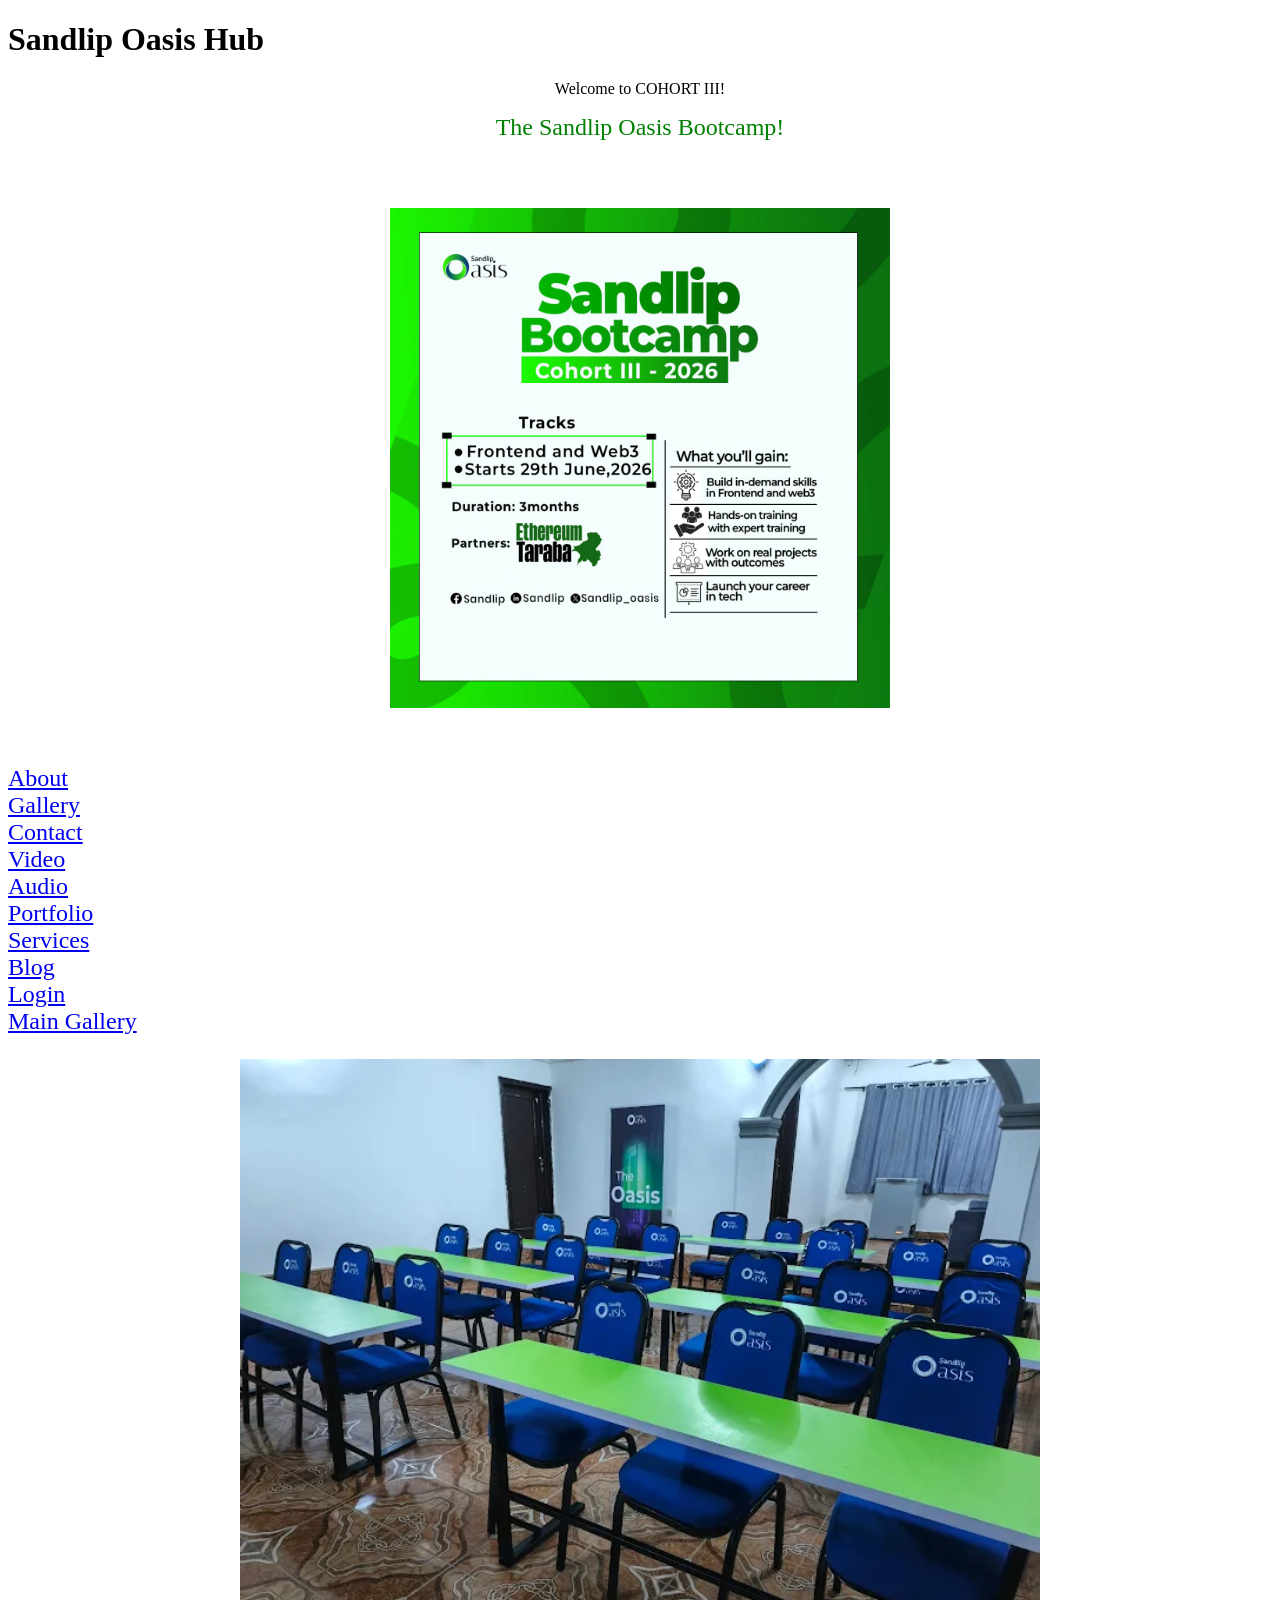
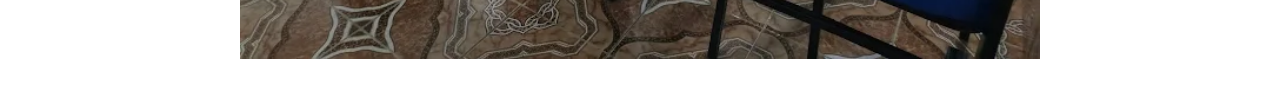
==== index.html @ e49a2b66 "Add initial project files including HTML pages, CSS styles, and media assets - Created Login.css for" ====
<!DOCTYPE html>
<html lang="en">
<head>
    <meta charset="UTF-8">
    <meta name="viewport" content="width=device-width, initial-scale=1.0">
    <title>My cohortIII Proj.</title>
</head>

<body>

    <h1>Sandlip Oasis Hub</h1>
    <p align="center">Welcome to COHORT III! </p>
    <p align="center"> <font size="5" color="green">The Sandlip Oasis Bootcamp!</p>
        <br>


        <p align=center><img src="Image/bootcamppic.jpeg" alt="Image/bootcamppic.jpeg" width="500"></align> </p>  

        <br>
        <a href="About.html">About</a>
        <br>
        <a href="Gallery.html"> Gallery </a>
        <br>
        <a href="contact.html">Contact</a>
        <br>
        <a href="video.html">Video</a>
        <br>
        <a href="audio.html">Audio</a>
        <br>
        <a href="portfolio.html">Portfolio</a>
        <br>
        <a href="service.html">Services</a>
        <br>
        <a href="Blog.html">Blog</a>
        <br>
        <a href="loginform.html">Login</a>
        <br>
    
        <a href="gallery1.html">Main Gallery</a>

        <br>
        <p align=center><img src="Image/The Oasis pic.webp" alt="Image/The Oasis pic.webp" width="800"></align> </p>  



</body>
</html>
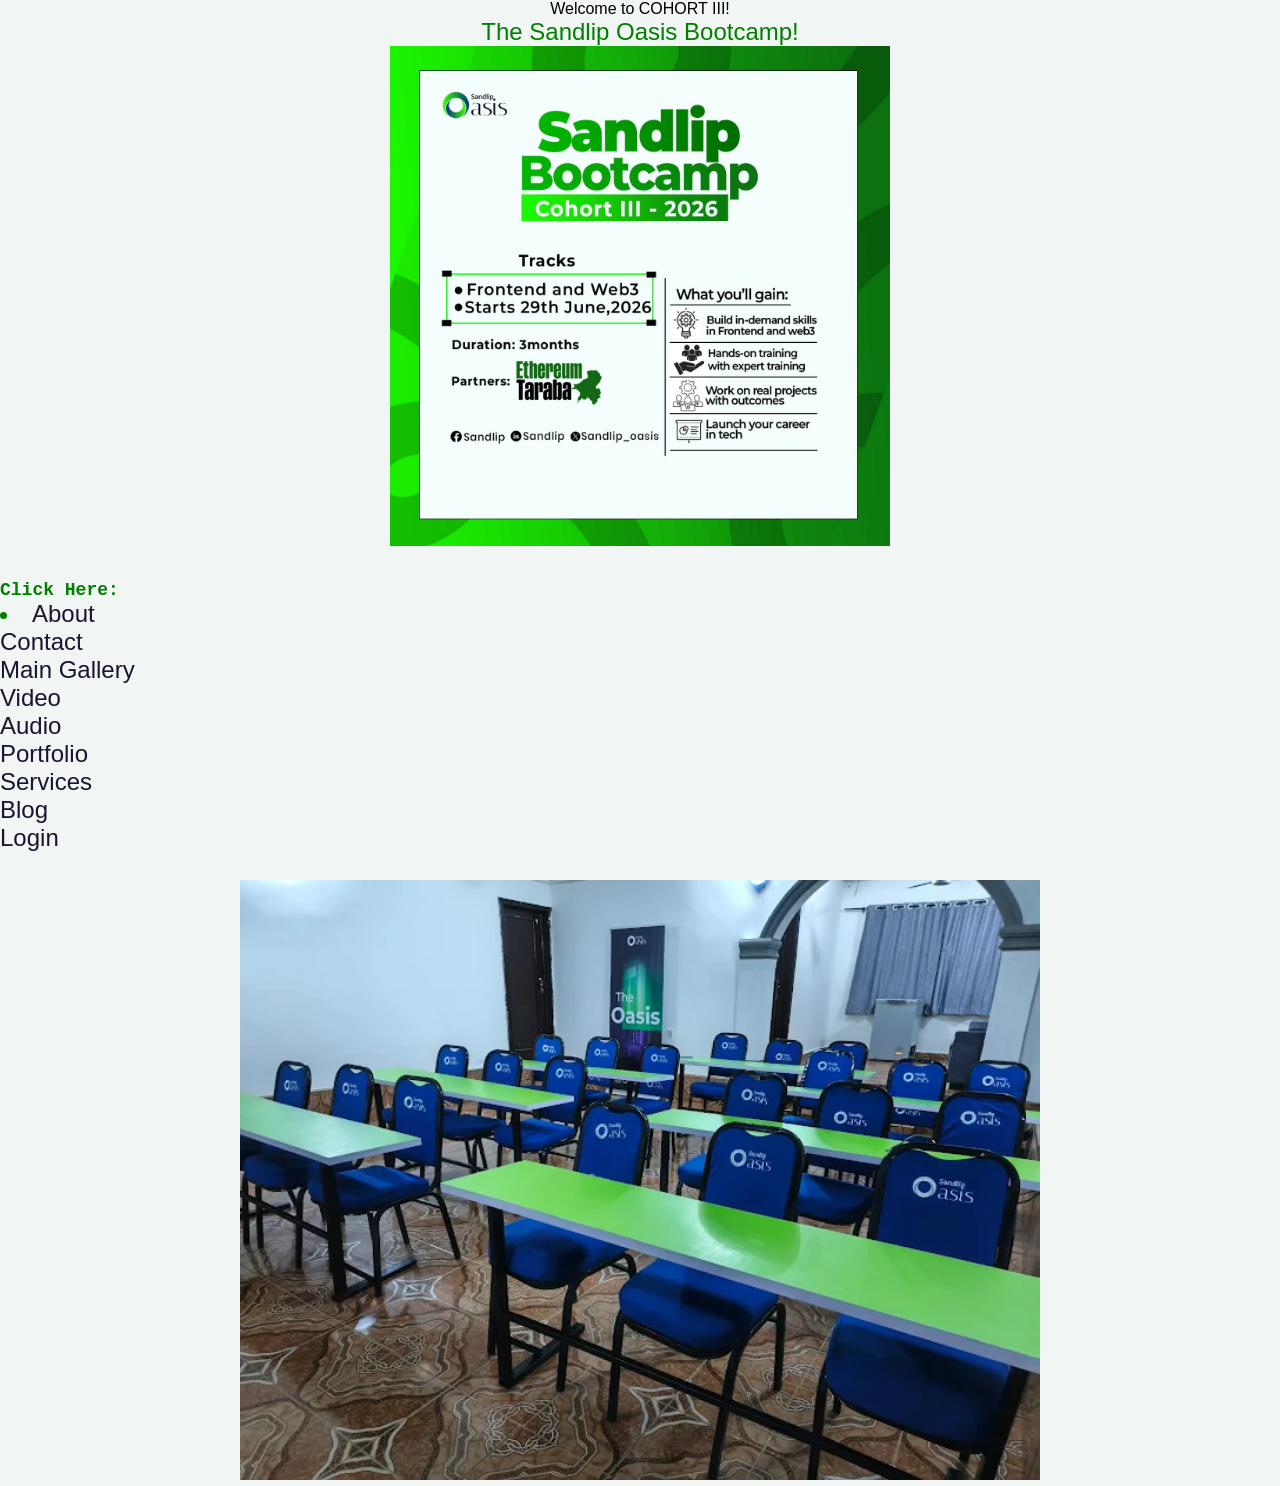
==== commit f503c79c: "Update website with improved styling and form changes" ====
--- a/index.html
+++ b/index.html
@@ -4,24 +4,25 @@
     <meta charset="UTF-8">
     <meta name="viewport" content="width=device-width, initial-scale=1.0">
     <title>My cohortIII Proj.</title>
+    <link rel="stylesheet" href="index.css">
 </head>
 
 <body>
 
-    <h1>Sandlip Oasis Hub</h1>
     <p align="center">Welcome to COHORT III! </p>
     <p align="center"> <font size="5" color="green">The Sandlip Oasis Bootcamp!</p>
-        <br>
-
 
         <p align=center><img src="Image/bootcamppic.jpeg" alt="Image/bootcamppic.jpeg" width="500"></align> </p>  
-
         <br>
+ 
+        <h2>Click Here:</h2>
+    <div class="list">
+       <li>
         <a href="About.html">About</a>
         <br>
-        <a href="Gallery.html"> Gallery </a>
+        <a href="contact.html">Contact</a>
         <br>
-        <a href="contact.html">Contact</a>
+        <a href="gallery1.html">Main Gallery</a>
         <br>
         <a href="video.html">Video</a>
         <br>
@@ -33,10 +34,9 @@
         <br>
         <a href="Blog.html">Blog</a>
         <br>
-        <a href="loginform.html">Login</a>
-        <br>
-    
-        <a href="gallery1.html">Main Gallery</a>
+        <a href="form.html">Login</a>
+    </li>
+ </div>
 
         <br>
         <p align=center><img src="Image/The Oasis pic.webp" alt="Image/The Oasis pic.webp" width="800"></align> </p>  
--- a/index.css
+++ b/index.css
@@ -0,0 +1,25 @@
+*{
+  margin: 0px;
+        padding: 0px;
+        box-sizing: border-box;
+        font-family: 'Poppins', sans-serif;
+}
+body{
+    text-justify: auto;
+    background-color: rgb(241, 245, 243);
+}
+
+h2{
+    font-family: 'Courier New', Courier, monospace;
+    font-size:large;
+}
+
+a{
+  display: contents;
+  color: hsla(251, 93%, 6%, 0.918);
+  text-justify: auto;
+  align-content: left;
+}
+title{
+    justify-self: auto;
+}
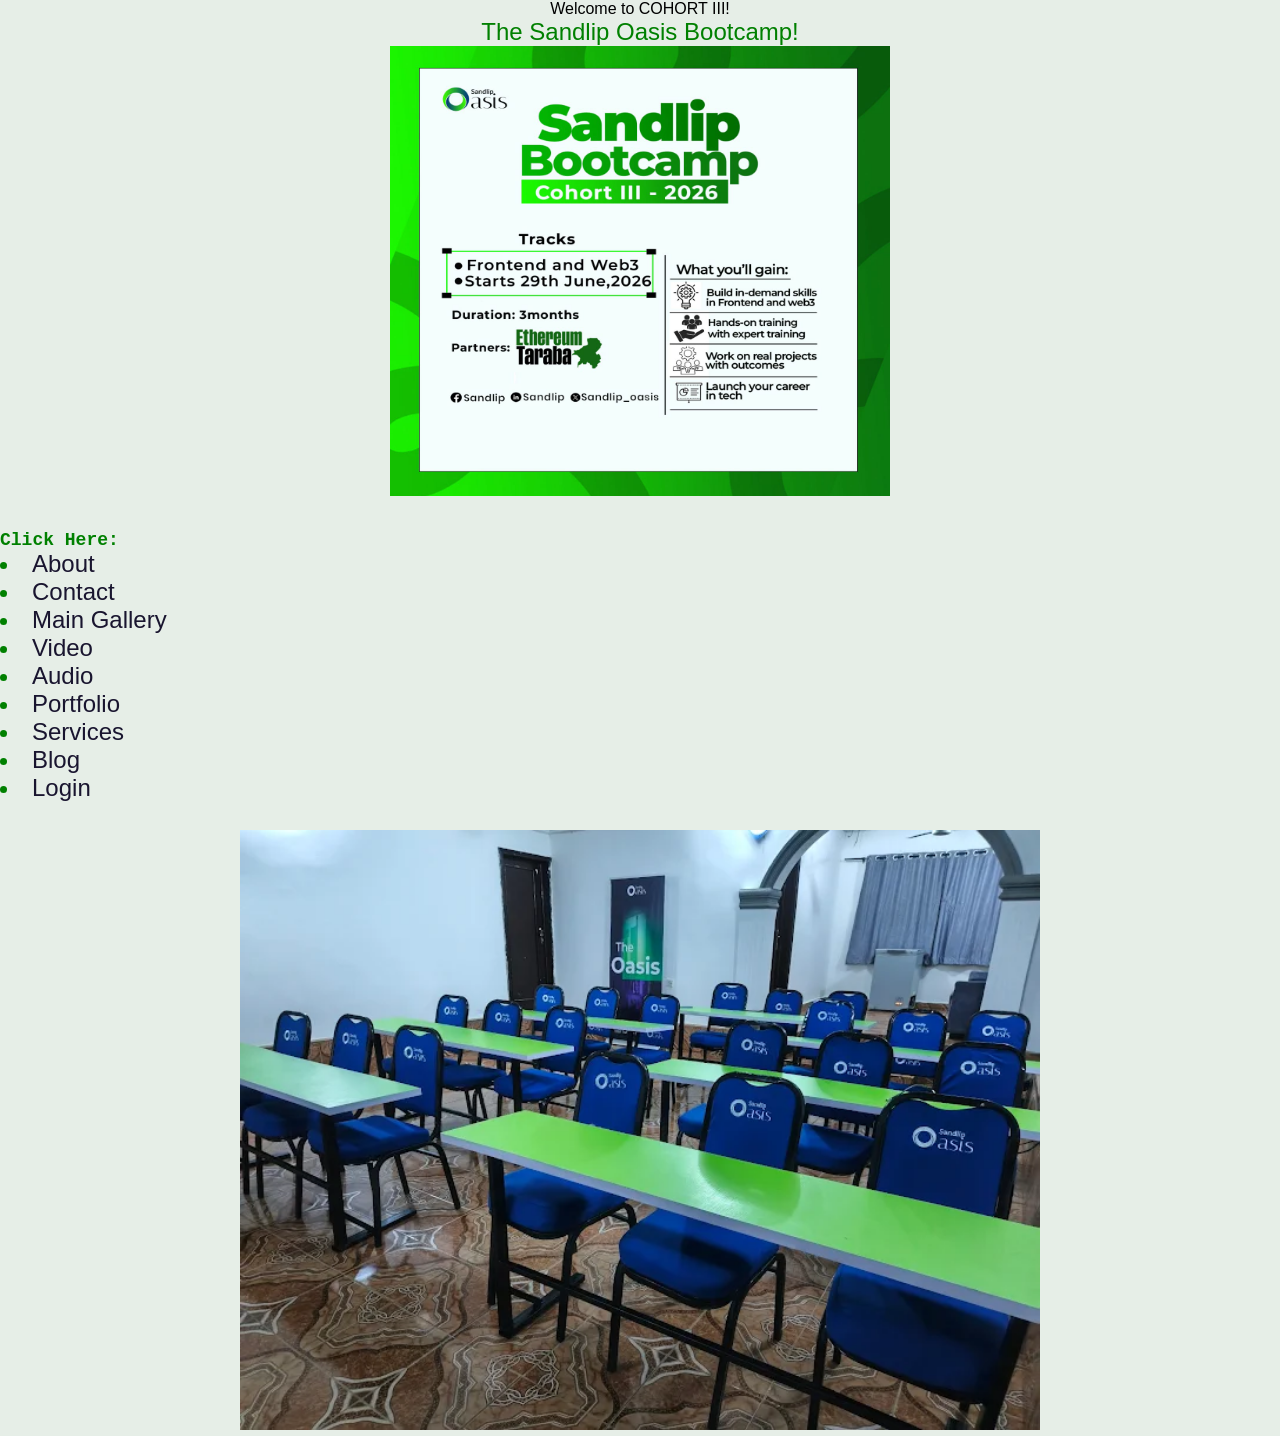
==== commit 207ba48d: "Update styles and structure across multiple HTML and CSS files for improved layout and design" ====
--- a/index.html
+++ b/index.html
@@ -12,36 +12,27 @@
     <p align="center">Welcome to COHORT III! </p>
     <p align="center"> <font size="5" color="green">The Sandlip Oasis Bootcamp!</p>
 
-        <p align=center><img src="Image/bootcamppic.jpeg" alt="Image/bootcamppic.jpeg" width="500"></align> </p>  
+        <p align=center><img src="Image/bootcamppic.jpeg" alt="Image/bootcamppic.jpeg" width="500" height="450"></align> </p>  
         <br>
  
         <h2>Click Here:</h2>
     <div class="list">
-       <li>
-        <a href="About.html">About</a>
-        <br>
-        <a href="contact.html">Contact</a>
-        <br>
-        <a href="gallery1.html">Main Gallery</a>
-        <br>
-        <a href="video.html">Video</a>
-        <br>
-        <a href="audio.html">Audio</a>
-        <br>
-        <a href="portfolio.html">Portfolio</a>
-        <br>
-        <a href="service.html">Services</a>
-        <br>
-        <a href="Blog.html">Blog</a>
-        <br>
-        <a href="form.html">Login</a>
-    </li>
- </div>
+      <ul>
+        <li><a href="About.html">About</a></li>
+        <li><a href="contact.html">Contact</a></li>
+        <li><a href="gallery1.html">Main Gallery</a></li>
+        <li><a href="video.html">Video</a></li>
+        <li><a href="audio.html">Audio</a></li>
+        <li><a href="portfolio.html">Portfolio</a></li>
+        <li><a href="service.html">Services</a></li>
+        <li><a href="Blog.html">Blog</a></li>
+        <li><a href="form.html">Login</a></li>
+      </ul>
+    </div>
 
         <br>
         <p align=center><img src="Image/The Oasis pic.webp" alt="Image/The Oasis pic.webp" width="800"></align> </p>  
-
-
+    <div>
 
 </body>
 </html>                                                                                                                                                                                                                                                                                                                                                                                                                                                                                                                                                                                                                                                                                                                                                                                                                                                                                                                                                                                                                                                                                                                                                                                                                                                                                                                                                                                                                                                                                                                                                                                                                                                                                                                                                                                                                                                                                                                                                                                                                                                                                                                                                                                                                                                                                                                                                                                                                                                                                                                                                                                                                                                                                                                                                                                                                                                                                                                                                                                                                                                                                                                                                                                                                                                                                                                                                                                                                                                                                                                                                                                                                                                                                                                                                                                                                                                                                                                                                                                                                                                                                                                                                                                                                                                                                                                                                                                                                     
--- a/index.css
+++ b/index.css
@@ -6,19 +6,22 @@
 }
 body{
     text-justify: auto;
-    background-color: rgb(241, 245, 243);
+    background-color: rgb(230, 238, 231);
 }
 
-h2{
+h2 {
     font-family: 'Courier New', Courier, monospace;
     font-size:large;
 }
-
-a{
-  display: contents;
+ul {
+    list-style: disc;
+    list-style-position: inside;
+    padding-left: 0;
+}
+a {
+  display: inline;
   color: hsla(251, 93%, 6%, 0.918);
-  text-justify: auto;
-  align-content: left;
+  text-decoration: none;
 }
 title{
     justify-self: auto;
